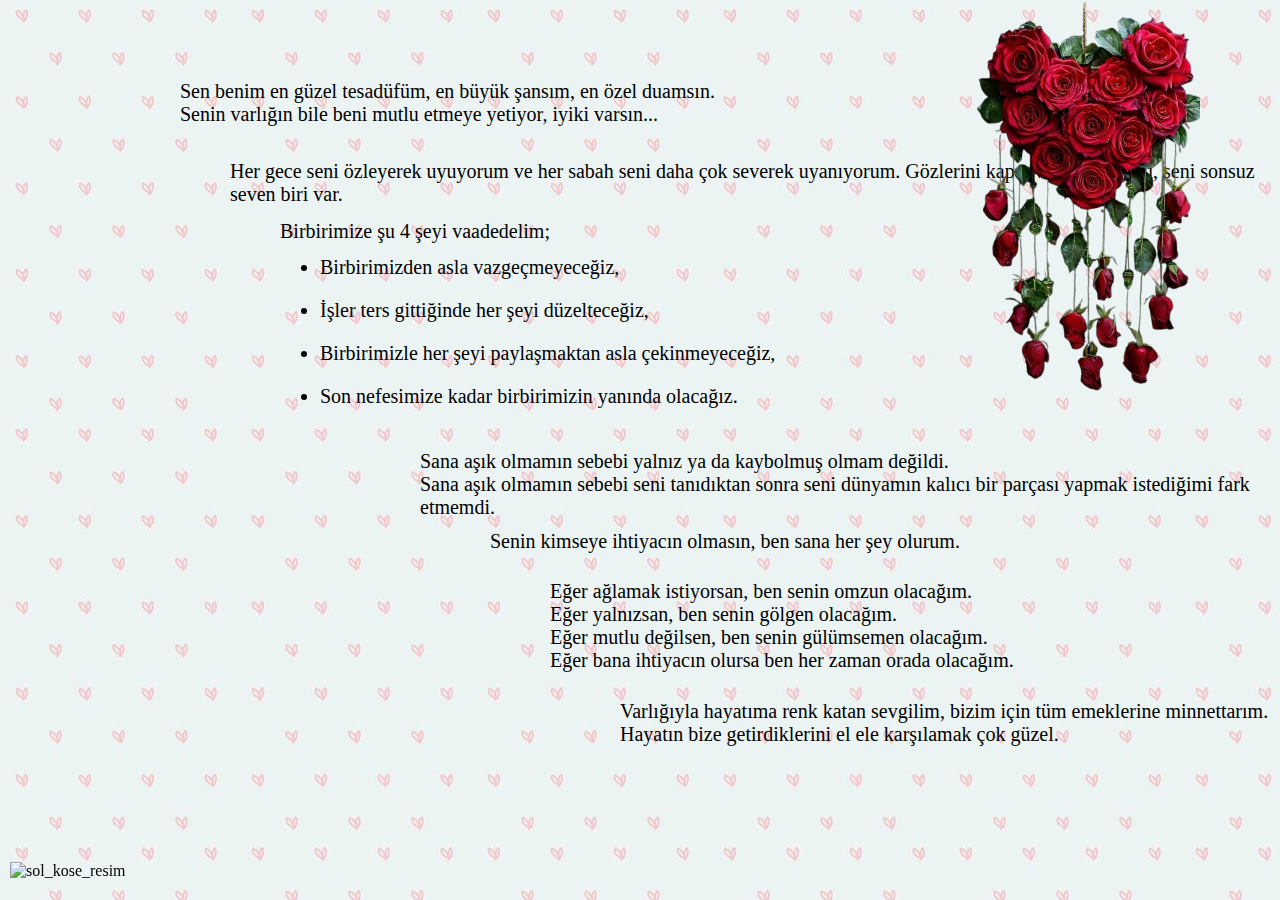
==== poet.html @ 87426014 "Add files via upload" ====
<!DOCTYPE html>
<html lang="tr">
  <head>
    <meta charset="UTF-8" />
    <meta name="viewport" content="width=device-width, initial-scale=1.0" />
    <link rel="stylesheet" href="poet.css" />
    <script src="https://kit.fontawesome.com/822fcb0483.js" crossorigin="anonymous"></script>
    <title>Sana Özel Sözler</title>
  </head>
  <body>
    <a href="menu.html"><i class="fa-solid fa-bars menu"></i></a>

    <p class="p_one">Sen benim en güzel tesadüfüm, en büyük şansım, en özel duamsın. <br />Senin varlığın bile beni mutlu etmeye yetiyor, iyiki varsın...</p>

    <p class="p_two">Her gece seni özleyerek uyuyorum ve her sabah seni daha çok severek uyanıyorum. Gözlerini kapat ve huzurla uyu, seni sonsuz seven biri var.</p>

    <div>
      <p class="p_three">Birbirimize şu 4 şeyi vaadedelim;</p>
      <ul class="p_four">
        <p><li>Birbirimizden asla vazgeçmeyeceğiz,</li></p>
        <p><li>İşler ters gittiğinde her şeyi düzelteceğiz,</li></p>
        <p><li>Birbirimizle her şeyi paylaşmaktan asla çekinmeyeceğiz,</li></p>
        <p><li>Son nefesimize kadar birbirimizin yanında olacağız.</li></p>
      </ul>
    </div>

    <p class="p_five">
      Sana aşık olmamın sebebi yalnız ya da kaybolmuş olmam değildi. <br />Sana aşık olmamın sebebi seni tanıdıktan sonra seni dünyamın kalıcı bir parçası yapmak
      istediğimi fark etmemdi.
    </p>

    <p class="p_six">Senin kimseye ihtiyacın olmasın, ben sana her şey olurum.</p>

    <p class="p_seven">
      Eğer ağlamak istiyorsan, ben senin omzun olacağım. <br />
      Eğer yalnızsan, ben senin gölgen olacağım. <br />
      Eğer mutlu değilsen, ben senin gülümsemen olacağım. <br />
      Eğer bana ihtiyacın olursa ben her zaman orada olacağım.
    </p>
    <p class="p_eight">
      Varlığıyla hayatıma renk katan sevgilim, bizim için tüm emeklerine minnettarım. <br />
      Hayatın bize getirdiklerini el ele karşılamak çok güzel.
    </p>
    <img src="bgpoet-removebg.png" alt="sol_kose_resim" class="seyka" />
    <img src="cicek.png" alt="cicek" class="cicek" />
  </body>
</html>
---- poet.css ----
.menu {
  display: block;
  position: fixed;
  top: 15px;
  left: 15px;
  font-size: 30px;
  color: rgb(10, 87, 61);
}
body {
  margin: 0;
  padding: 0;
  background: url(poet.jpg) fixed;
}
.seyka {
  position: fixed;
  max-height: 600px;
  width: auto;
  bottom: 20px;
  left: 10px;
}
.cicek {
  position: fixed;
  max-height: 400px;
  width: auto;
  top: 0;
  right: 80px;
}
ul {
  list-style-type: disc;
}
p {
  font-size: 20px;
}
li {
  font-size: 20px;
}
.p_one {
  position: absolute;
  top: 60px;
  left: 180px;
}
.p_two {
  position: absolute;
  top: 140px;
  left: 230px;
}
.p_three {
  position: absolute;
  top: 200px;
  left: 280px;
}
.p_four {
  position: absolute;
  top: 220px;
  left: 280px;
}
.p_five {
  position: absolute;
  top: 430px;
  left: 420px;
}
.p_six {
  position: absolute;
  top: 510px;
  left: 490px;
}
.p_seven {
  position: absolute;
  top: 560px;
  left: 550px;
}
.p_eight {
  position: absolute;
  top: 680px;
  left: 620px;
}
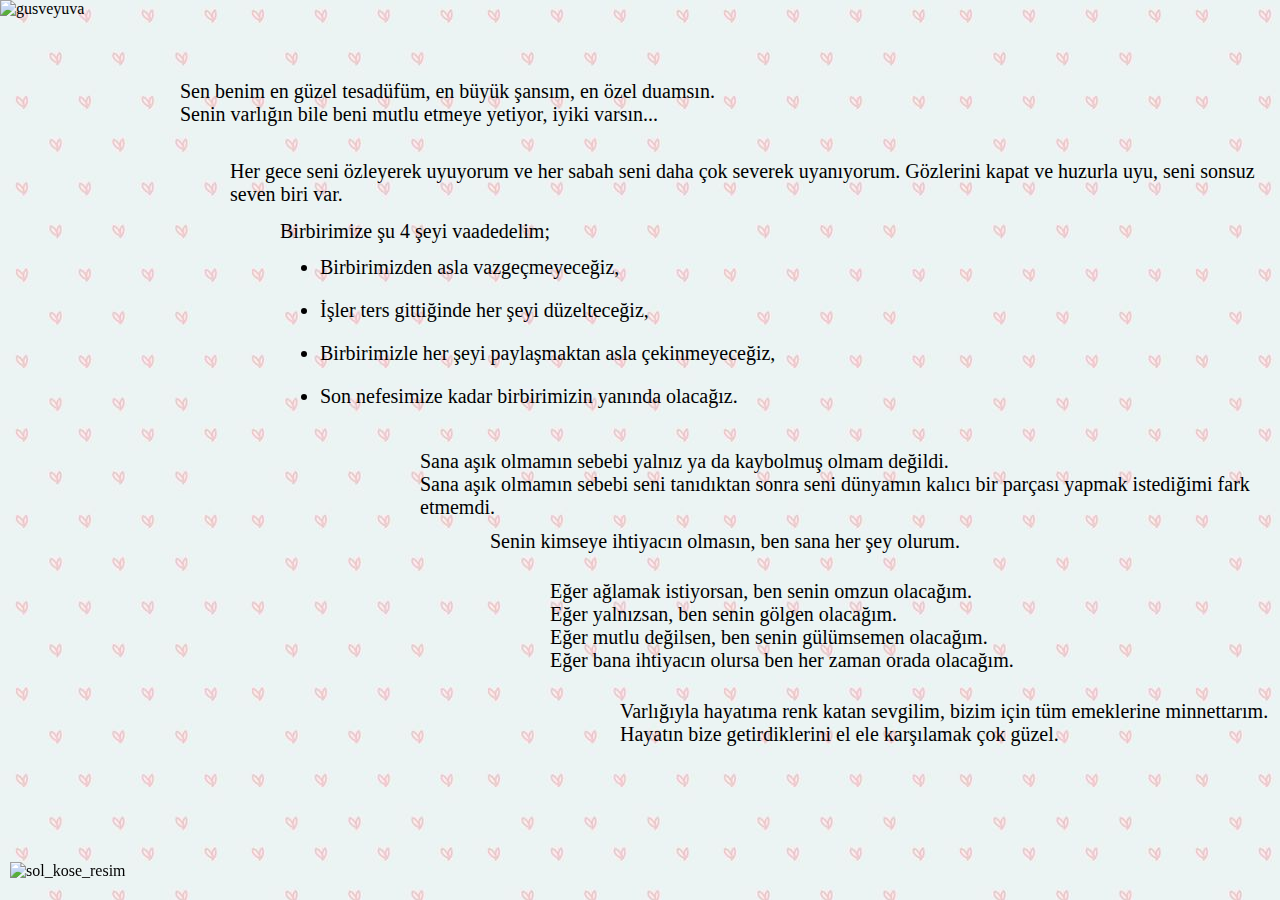
==== commit cf37325b: "Update poet.html" ====
--- a/poet.html
+++ b/poet.html
@@ -42,6 +42,6 @@
       Hayatın bize getirdiklerini el ele karşılamak çok güzel.
     </p>
     <img src="bgpoet-removebg.png" alt="sol_kose_resim" class="seyka" />
-    <img src="cicek.png" alt="cicek" class="cicek" />
+    <img src="guslarimiz.PNG" alt="gusveyuva" class="guslar" />
   </body>
 </html>
